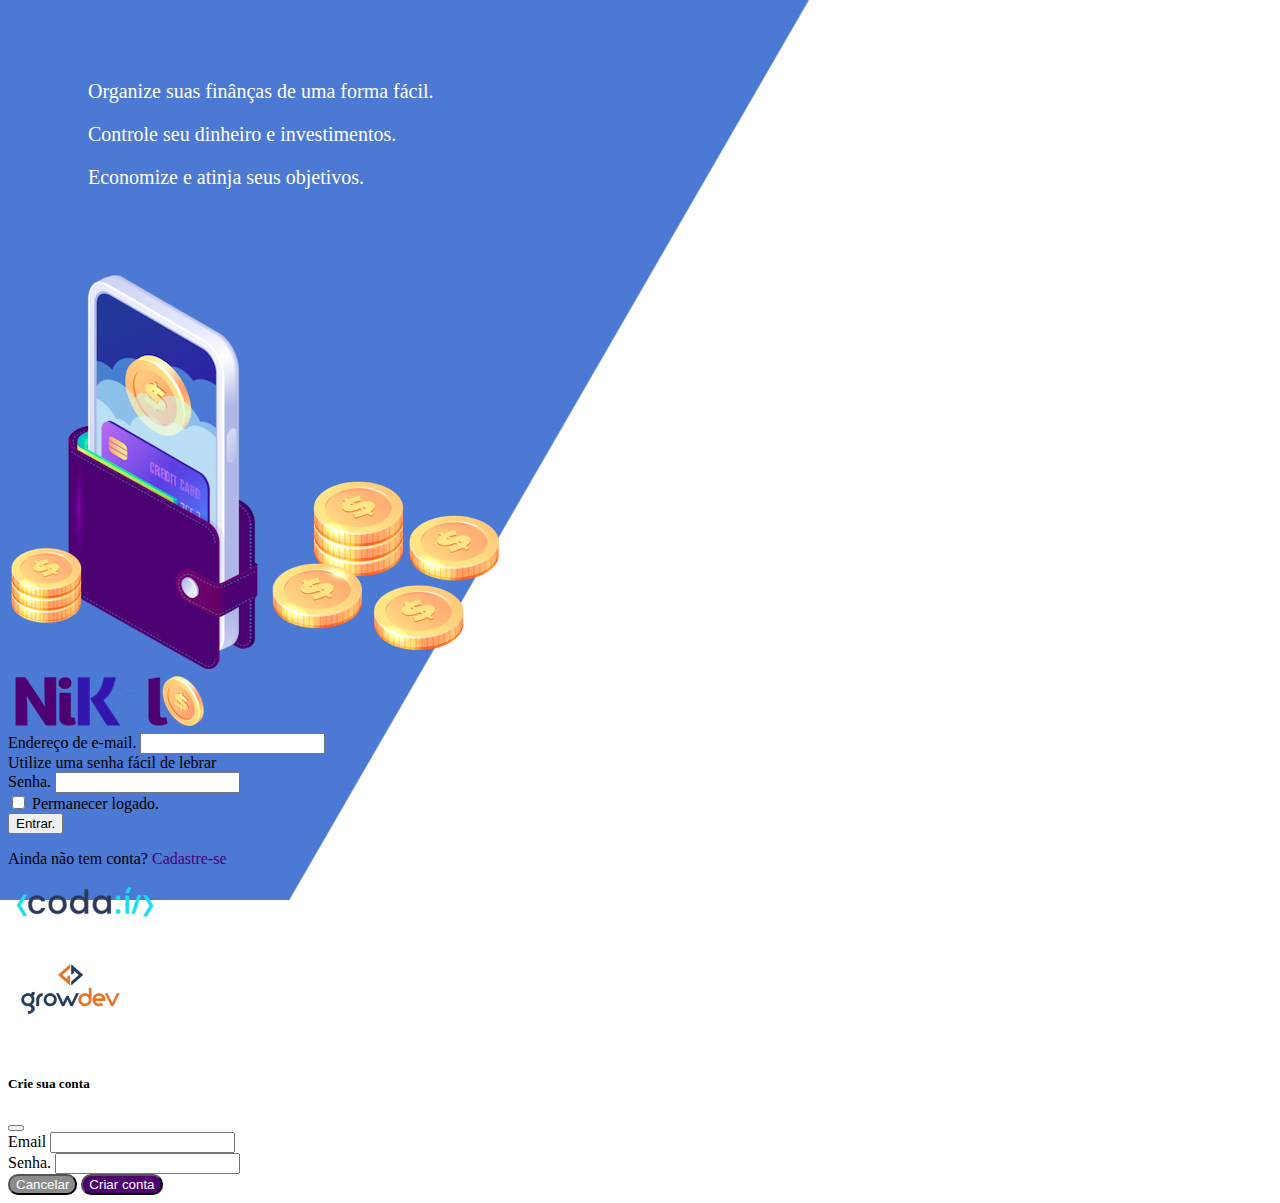
==== public/index.html @ 323d345a "iniciandi o GIT" ====
<!DOCTYPE html>
<html lang="pt">
<head>
    <meta charset="UTF-8">
    <meta http-equiv="X-UA-Compatible" content="IE=edge">
    <meta name="viewport" content="width=device-width, initial-scale=1.0">
    <title>Nikel</title>
    <link href="https://cdn.jsdelivr.net/npm/bootstrap@5.1.3/dist/css/bootstrap.min.css" rel="stylesheet" integrity="sha384-1BmE4kWBq78iYhFldvKuhfTAU6auU8tT94WrHftjDbrCEXSU1oBoqyl2QvZ6jIW3" crossorigin="anonymous">
    <link rel="stylesheet" href="./css/styles.css">
</head>
<body id="login"> 
    <main>
        <div class="container">
            <div class="row vh-100">
                <div class="col d-flex justify-content-center my-5 flex-column">
                    <div class="text-login">
                        <p>
                          Organize suas finânças de uma forma fácil.</p>
                          <p>Controle seu dinheiro e investimentos.</p>
                          <p>Economize e atinja seus objetivos.</p>
                    </div>
                    <div class="text-center">
            
                    </div>
                    <img src="./assets/images/pocket.png" alt="" srcset="image pocket" class="image-fluid">
                    <img src="./assets/images/coins.png" alt="image coins" class="img-fluid d-none d-md-inline" srcset="">

                </div>
                <div class="col d-flex justify-content-center my-5 flex-column">
                    <div class="container">
                        <div class="row">
                            <div class="col">
                                <img src="./assets/images/nikel-logo.png" alt="logo nikel" class="img-fluid" srcset="">
                            </div>
                            <div class="row">
                                <div class="col">
                                    <form id="login-form">
                                        <div class="mb-3">
                                          <label for="email-input" class="form-label">Endereço de e-mail.</label>
                                          <input type="email" class="form-control" id="email-input" aria-describedby="emailHelp">
                                          <div id="emailHelp" class="form-text">Utilize uma senha fácil de lebrar</div>
                                        </div>
                                        <div class="mb-3">
                                          <label for="password-input" class="form-label">Senha.</label>
                                          <input type="password" class="form-control" id="password-input">
                                        </div>
                                        <div class="mb-3 form-check">
                                          <input type="checkbox" class="form-check-input" id="session-check">
                                          <label class="form-check-label" for="session-check">Permanecer logado.</label>
                                        </div>
                                        <button type="submit" class="btn btn-primary">Entrar.</button>
                                      </form>
                                </div>
                                <div class="mb-3"></div>
                                <div class="row">
                                    <div class="col">
                                        <p id="link-conta" class="mt-2 text-center">
                                          Ainda não tem conta?
                                          <a class="registro" data-bs-toggle="modal" data-bs-target="#exampleModal">Cadastre-se</a>
                                        </p>
                                    </div>
                                    <div class="row">
                                        <div class="col">
                                            <div>
                                                <img src="./assets/images/codai-logo.png" alt="" srcset="">
                                            </div>
                                        </div>
                                        <div class="row">
                                            <div class="col">
                                                <div class="class col">
                                                
                                                </div>
                                                <div>
                                                    <img src="./assets/images/growdev-logo.png" alt="" srcset="">
                                                </div>
                                            </div>
                                    </div>
                                </div>
                            </div>
                        </div>
                    </div>

                </div>
            </div>
        </div>
    </main>
  
    <!-- Modal -->
    <div
      class="modal fade"
      id="exampleModal"
      tabindex="-1"
      aria-labelledby="exampleModalLabel"
      aria-hidden="true"
    >
      <div class="modal-dialog">
        <div class="modal-content">
          <div class="modal-header">
            <h5 class="modal-title" id="exampleModalLabel">Crie sua conta</h5>
            <button
              type="button"
              class="btn-close"
              data-bs-dismiss="modal"
              aria-label="Close"
            ></button>
          </div>
          <div class="modal-body">
            <form id="create-form" class="mb-3 p-3">
              <div>
                <label for="email-create-input" class="form-label"
                  >Email</label
                >
                <input
                  type="email"
                  class="form-control"
                  id="email-create-input"
                  aria-describedby="emailHelp" required
                />
              </div>
              <div class="mb-3">
                <label for="password-create-input" class="form-label"
                  >Senha.</label
                >
                <input
                  type="password"
                  class="form-control"
                  id="password-create-input" required
                />
              </div>
              <div class="modal-footer">
                <button
                  type="button"
                  class="btn button-cancel"
                  data-bs-dismiss="modal"
                >
                  Cancelar
                </button>
                <button type="submit" class="btn button-default">Criar conta</button>
              </div>
            </form>
          </div>
        </div>
      </div>
    </div>

  <script
  src="https://cdn.jsdelivr.net/npm/bootstrap@5.1.3/dist/js/bootstrap.bundle.min.js"
  integrity="sha384-ka7Sk0Gln4gmtz2MlQnikT1wXgYsOg+OMhuP+IlRH9sENBO0LRn5q+8nbTov4+1p"
  crossorigin="anonymous"></script>

  <script src="./js/index.js"></script>

</body>
</html>
---- public/css/styles.css ----
#login {
  background: linear-gradient(120deg, #4c79d3 44.9%, #ffffff 45%) no-repeat
      fixed;
}
#app {
  background: linear-gradient(120deg, #ffffff 44.9%, #4c79d3 45%) no-repeat
      fixed;
}

header {    
  margin-top: 80px;
  padding: 5px;
}

.color-primary {
  color: #4e0070;
}

.color-secondary {
  color: #4c79d3;
}

.text-login {
  color: white;
  font-size: 20px;
  font-weight: 500px;
  margin: 80px;
}

.coins {
  margin-top: 200px;
}

.button-default {
  border-radius: 10px;
  background-color: #4e0070;
  color: white;
}

.button-cancel { 
  border-radius: 10px;
  color: white;
  background-color: #8b8b8b;
}

.button-float {
  border-radius: 100px;
  height: 60px;
  width: 60px;
  position: fixed;
  padding: 0% !important;
  bottom: 1rem;
  right: 2rem;
  background-color: #4e0070;
  color: white;
  border: 2px solid #4e0070;  
}

.button-float:hover {
  border: 2px solid #4c79d3;
  background-color: white;
  color: #4c79d3;
}

.button-login {
  border-radius: 10px;
  background-color: #4e0070;
  color: white;
  width: 50%;
  margin: 0 25%;
}

.button-login:hover, .button-default:hover {
  background: #4c79d3;
  color: white;
}

.link-default {
  color: #4e0070;
  cursor: pointer;
}

.link-default:hover {
  color: #4c79d3;
}

.info {
  background-color: white;
  border-radius: 20px 20px 0px 0px;
  padding: 20px 0px 0px 0px;
}

.registro:hover { 
  color: #4c79d3;
  cursor: pointer;

}

.registro {
  color: #4e0070;
  cursor: pointer;
  text-decoration: none;
}

.logout{
  min-width: 5rem !important;
}

.menu {
  margin-right: 20px;
}
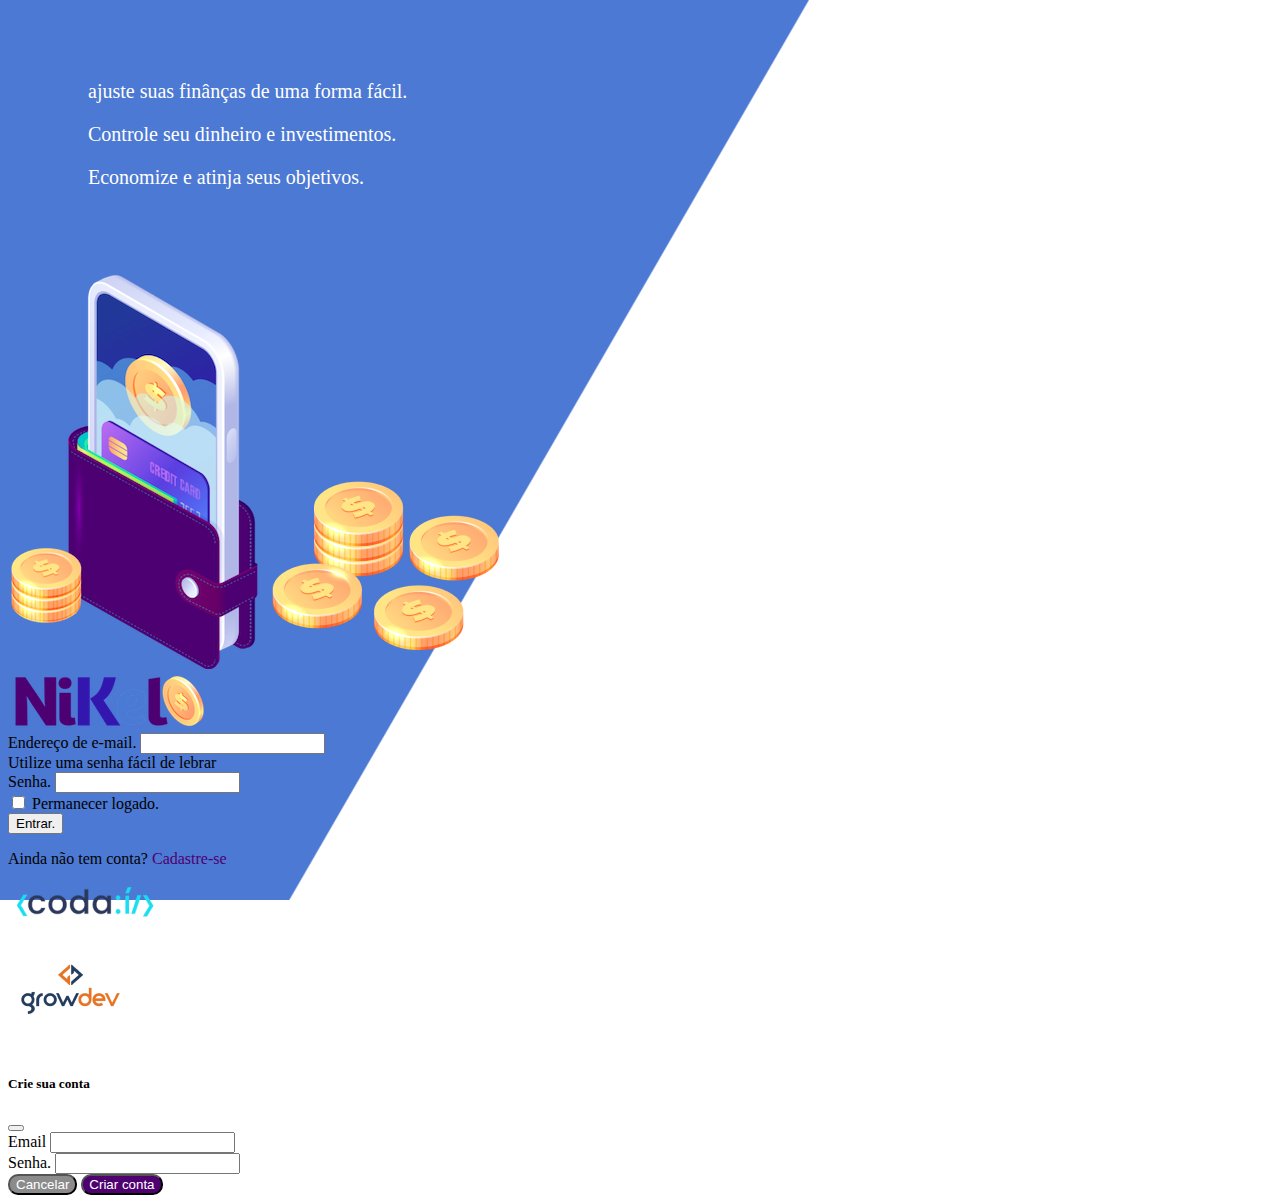
==== commit af49412f: "vd" ====
--- a/public/index.html
+++ b/public/index.html
@@ -15,7 +15,7 @@
                 <div class="col d-flex justify-content-center my-5 flex-column">
                     <div class="text-login">
                         <p>
-                          Organize suas finânças de uma forma fácil.</p>
+                          ajuste suas finânças de uma forma fácil.</p>
                           <p>Controle seu dinheiro e investimentos.</p>
                           <p>Economize e atinja seus objetivos.</p>
                     </div>
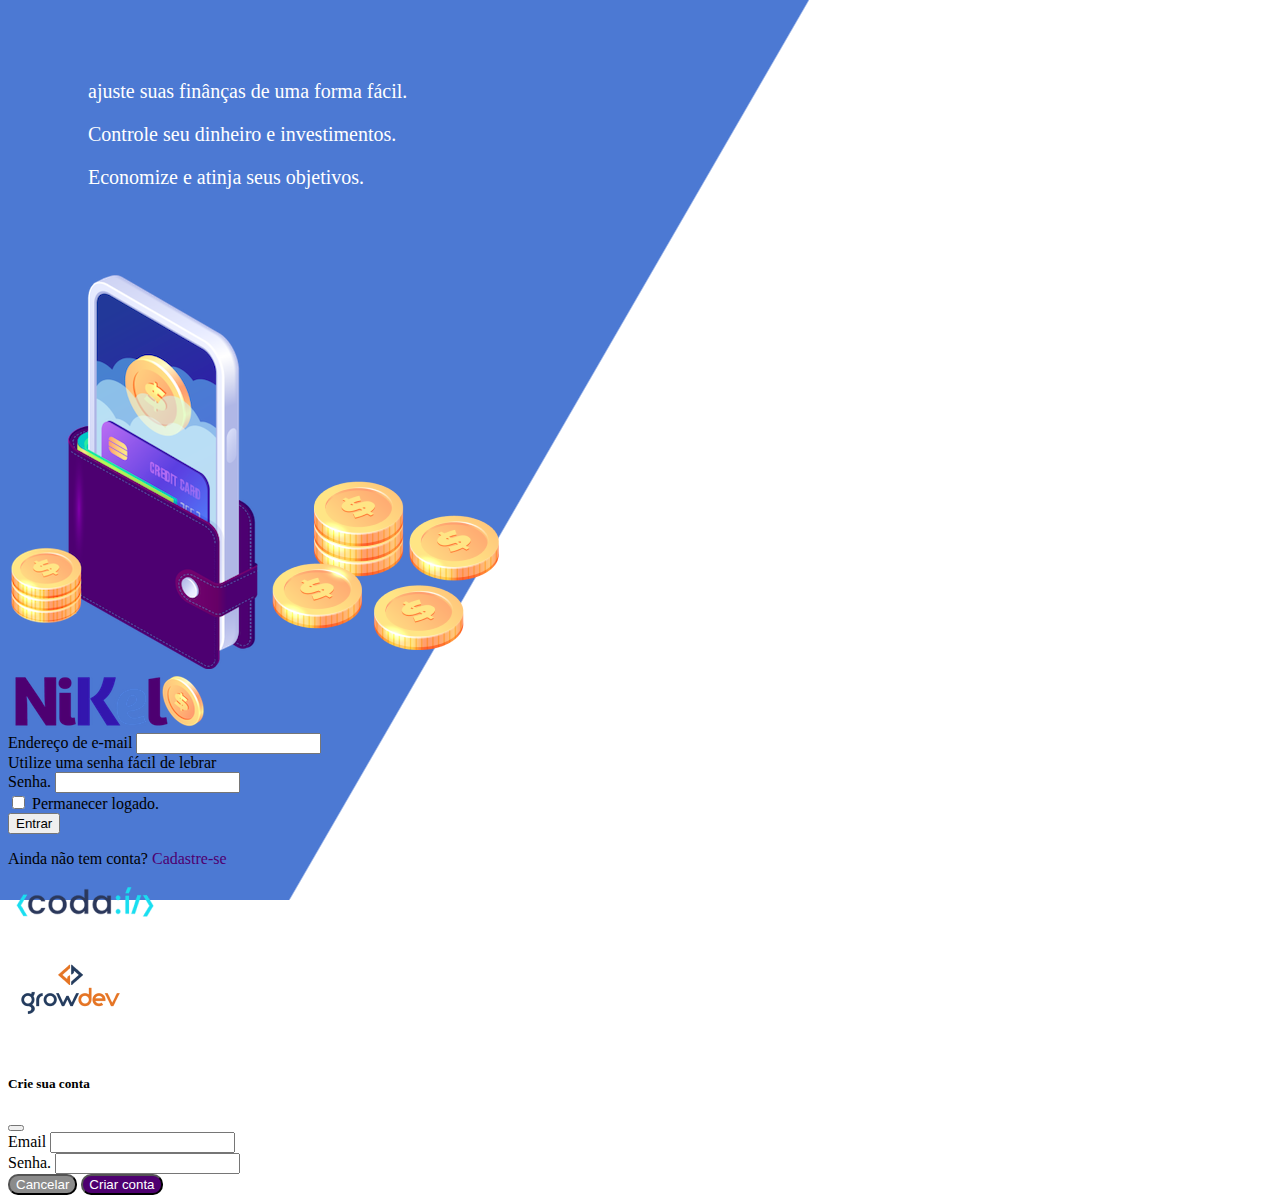
==== commit cb0828e3: "logo" ====
--- a/public/index.html
+++ b/public/index.html
@@ -20,23 +20,21 @@
                           <p>Economize e atinja seus objetivos.</p>
                     </div>
                     <div class="text-center">
-            
+                      <img src="./assets/images/pocket.png" alt="image pocket" class="img-fluid d-none d-md-inline">
+                      <img src="./assets/images/coins.png" alt="image coins" class="img-fluid d-none d-md-inline">
                     </div>
-                    <img src="./assets/images/pocket.png" alt="" srcset="image pocket" class="image-fluid">
-                    <img src="./assets/images/coins.png" alt="image coins" class="img-fluid d-none d-md-inline" srcset="">
-
-                </div>
+                  </div>
                 <div class="col d-flex justify-content-center my-5 flex-column">
                     <div class="container">
+                        <div class="col mb-5">
+                            <img src="./assets/images/nikel-logo.png" alt="logo nikel" class="img-fluid" srcset="">
+                        </div>
                         <div class="row">
-                            <div class="col">
-                                <img src="./assets/images/nikel-logo.png" alt="logo nikel" class="img-fluid" srcset="">
-                            </div>
                             <div class="row">
                                 <div class="col">
                                     <form id="login-form">
                                         <div class="mb-3">
-                                          <label for="email-input" class="form-label">Endereço de e-mail.</label>
+                                          <label for="email-input" class="form-label">Endereço de e-mail</label>
                                           <input type="email" class="form-control" id="email-input" aria-describedby="emailHelp">
                                           <div id="emailHelp" class="form-text">Utilize uma senha fácil de lebrar</div>
                                         </div>
@@ -48,7 +46,7 @@
                                           <input type="checkbox" class="form-check-input" id="session-check">
                                           <label class="form-check-label" for="session-check">Permanecer logado.</label>
                                         </div>
-                                        <button type="submit" class="btn btn-primary">Entrar.</button>
+                                        <button type="submit" class="btn btn-primary">Entrar</button>
                                       </form>
                                 </div>
                                 <div class="mb-3"></div>
@@ -60,26 +58,21 @@
                                         </p>
                                     </div>
                                     <div class="row">
-                                        <div class="col">
-                                            <div>
-                                                <img src="./assets/images/codai-logo.png" alt="" srcset="">
-                                            </div>
-                                        </div>
-                                        <div class="row">
-                                            <div class="col">
-                                                <div class="class col">
-                                                
-                                                </div>
-                                                <div>
-                                                    <img src="./assets/images/growdev-logo.png" alt="" srcset="">
-                                                </div>
-                                            </div>
+                                      <div class="col">
+                                          <div>
+                                              <img src="./assets/images/codai-logo.png" alt="" srcset="">
+                                          </div>
+                                      </div>
+                                      <div class="row">
+                                          <div class="col">
+                                              <img src="./assets/images/growdev-logo.png" alt="" srcset="">
+                                          </div>
+                                      </div>
                                     </div>
                                 </div>
                             </div>
                         </div>
                     </div>
-
                 </div>
             </div>
         </div>
